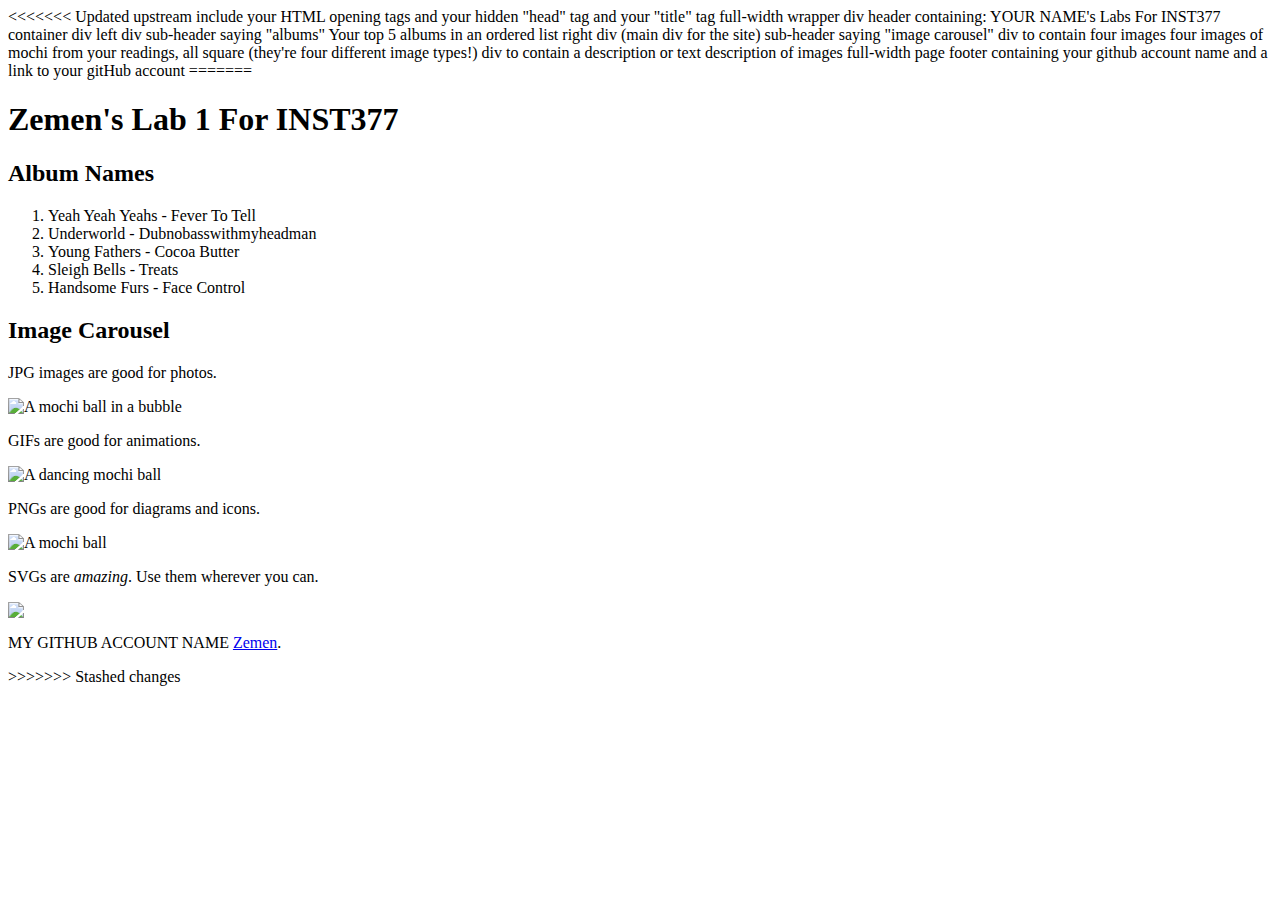
==== client/lab_1/index.html @ 6a7a87dd "Update index.html" ====
<<<<<<< Updated upstream
include your HTML opening tags
and your hidden "head" tag
and your "title" tag


full-width wrapper div
  header containing: YOUR NAME's Labs For INST377
  container div
      left div
        sub-header saying "albums"
        Your top 5 albums in an ordered list
      right div (main div for the site)
        sub-header saying "image carousel"
          div to contain four images
            four images of mochi from your readings, all square (they're four different image types!)
          div to contain a description or text
            description of images


full-width page footer containing your github account name and a link to your gitHub account
=======
<!DOCTYPE html>

<html lang = 'en'>
<head>
    <meta charset='UTF-8'/>
    <title>Zemen's Lab 1 For INST377</title>
</head>
<body>
<h1>Zemen's Lab 1 For INST377</h1>
<h2>Album Names</h2>
<ol>
    <li>Yeah Yeah Yeahs - Fever To Tell</li>
    <li>Underworld - Dubnobasswithmyheadman</li>
    <li>Young Fathers - Cocoa Butter</li>
    <li>Sleigh Bells - Treats</li>
    <li>Handsome Furs - Face Control</li>
</ol>

<h2>Image Carousel</h2>


<p>JPG images are good for photos.</p>

<img src='images/mochi.jpg'  alt='A mochi ball in a bubble'/>



<p>GIFs are good for animations.</p>

<img src='images/mochi.gif'  alt='A dancing mochi ball'/>



<p>PNGs are good for diagrams and icons.</p>

<img src='images/mochi.png'  alt='A mochi ball'/>



<p>SVGs are <em>amazing</em>. Use them wherever you can.</p>

<img src='images/mochi.svg'/>


<p>MY GITHUB ACCOUNT NAME <a href='https://www.github.com/zkebede'>Zemen</a>.</p>

</body>
</html>
>>>>>>> Stashed changes
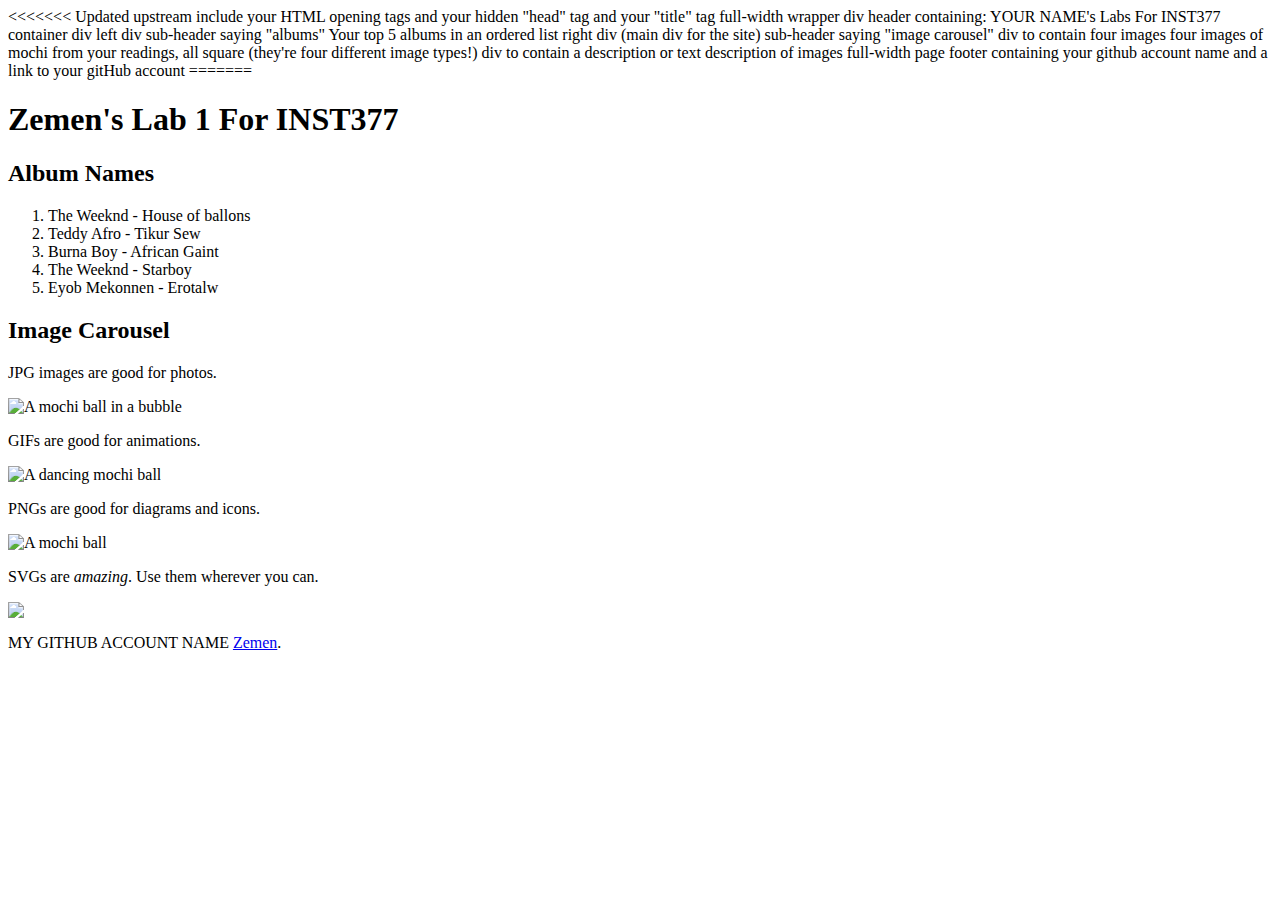
==== commit 1a4e00d3: "Update index.html" ====
--- a/client/lab_1/index.html
+++ b/client/lab_1/index.html
@@ -31,11 +31,11 @@
 <h1>Zemen's Lab 1 For INST377</h1>
 <h2>Album Names</h2>
 <ol>
-    <li>Yeah Yeah Yeahs - Fever To Tell</li>
-    <li>Underworld - Dubnobasswithmyheadman</li>
-    <li>Young Fathers - Cocoa Butter</li>
-    <li>Sleigh Bells - Treats</li>
-    <li>Handsome Furs - Face Control</li>
+    <li>The Weeknd - House of ballons</li>
+    <li>Teddy Afro - Tikur Sew</li>
+    <li>Burna Boy - African Gaint</li>
+    <li>The Weeknd - Starboy</li>
+    <li>Eyob Mekonnen - Erotalw</li>
 </ol>
 
 <h2>Image Carousel</h2>
@@ -68,4 +68,3 @@
 
 </body>
 </html>
->>>>>>> Stashed changes
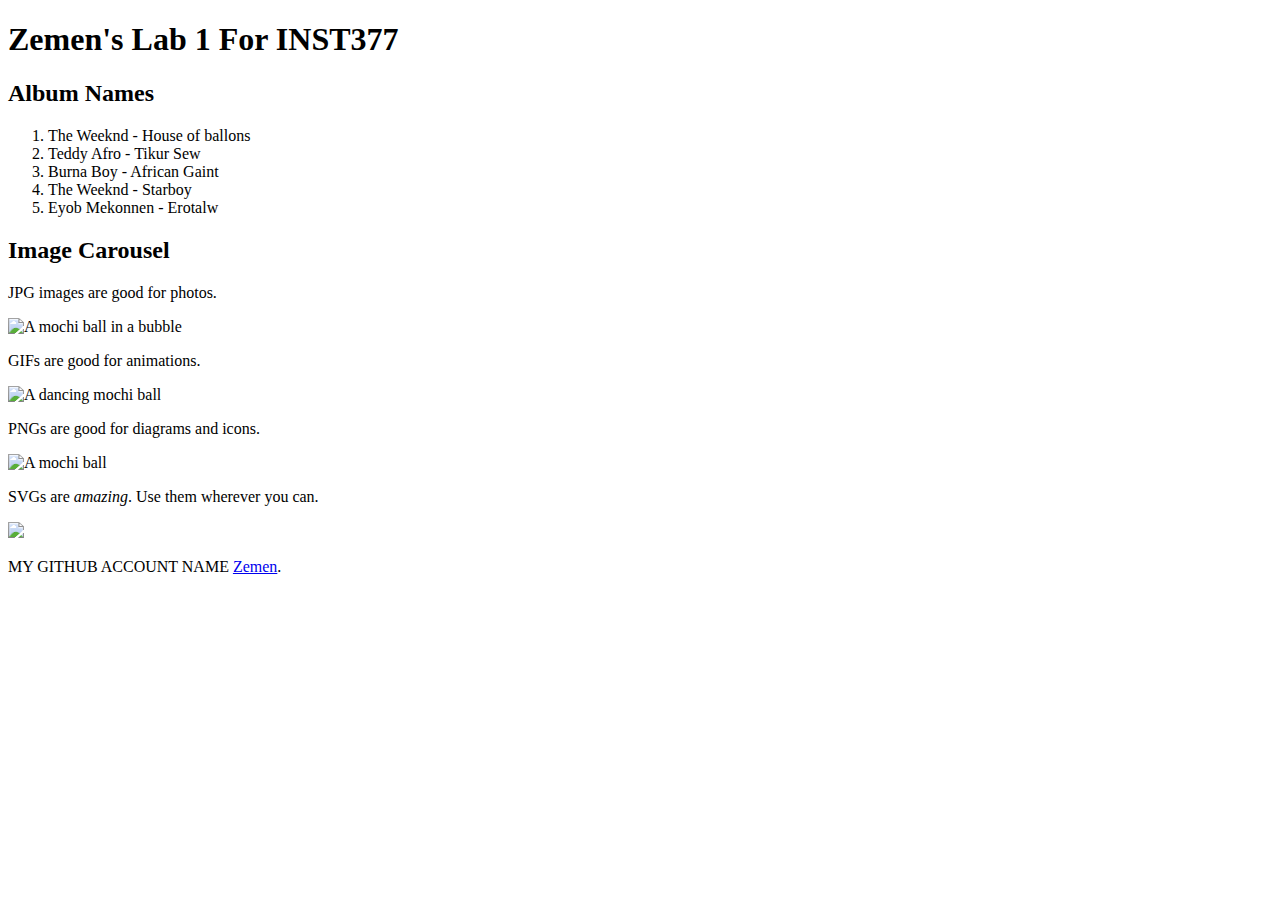
==== commit e78a2690: "Update index.html" ====
--- a/client/lab_1/index.html
+++ b/client/lab_1/index.html
@@ -1,25 +1,3 @@
-<<<<<<< Updated upstream
-include your HTML opening tags
-and your hidden "head" tag
-and your "title" tag
-
-
-full-width wrapper div
-  header containing: YOUR NAME's Labs For INST377
-  container div
-      left div
-        sub-header saying "albums"
-        Your top 5 albums in an ordered list
-      right div (main div for the site)
-        sub-header saying "image carousel"
-          div to contain four images
-            four images of mochi from your readings, all square (they're four different image types!)
-          div to contain a description or text
-            description of images
-
-
-full-width page footer containing your github account name and a link to your gitHub account
-=======
 <!DOCTYPE html>
 
 <html lang = 'en'>
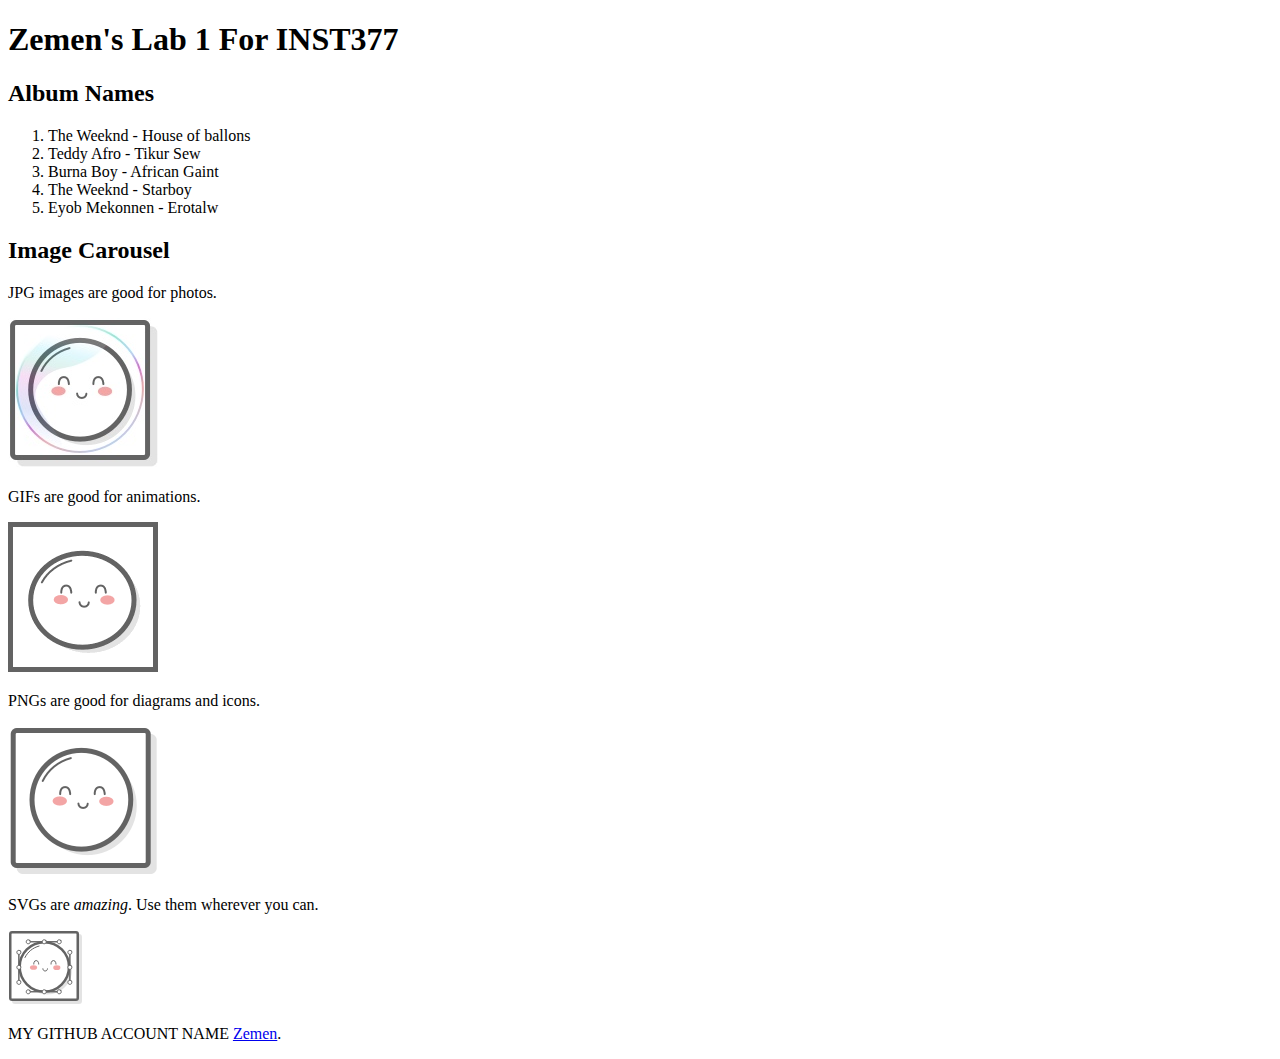
==== commit 08e818e8: "Update index.html" ====
--- a/client/lab_1/index.html
+++ b/client/lab_1/index.html
@@ -18,29 +18,22 @@
 
 <h2>Image Carousel</h2>
 
-
-<p>JPG images are good for photos.</p>
-
-<img src='images/mochi.jpg'  alt='A mochi ball in a bubble'/>
-
-
-
-<p>GIFs are good for animations.</p>
-
-<img src='images/mochi.gif'  alt='A dancing mochi ball'/>
-
-
-
-<p>PNGs are good for diagrams and icons.</p>
-
-<img src='images/mochi.png'  alt='A mochi ball'/>
-
-
-
-<p>SVGs are <em>amazing</em>. Use them wherever you can.</p>
-
-<img src='images/mochi.svg'/>
-
+<div class="row">
+    <div class="column">
+        
+        <p>JPG images are good for photos.</p>
+        <img src='images/mochi.jpg'  alt='A mochi ball in a bubble'/>
+        
+        <p>GIFs are good for animations.</p>
+        <img src='images/mochi.gif'  alt='A dancing mochi ball'/>
+        
+        <p>PNGs are good for diagrams and icons.</p>
+        <img src='images/mochi.png'  alt='A mochi ball'/>
+        
+        <p>SVGs are <em>amazing</em>. Use them wherever you can.</p>
+        <img src='images/mochi.svg'/>
+    </div>
+</div>
 
 <p>MY GITHUB ACCOUNT NAME <a href='https://www.github.com/zkebede'>Zemen</a>.</p>
 
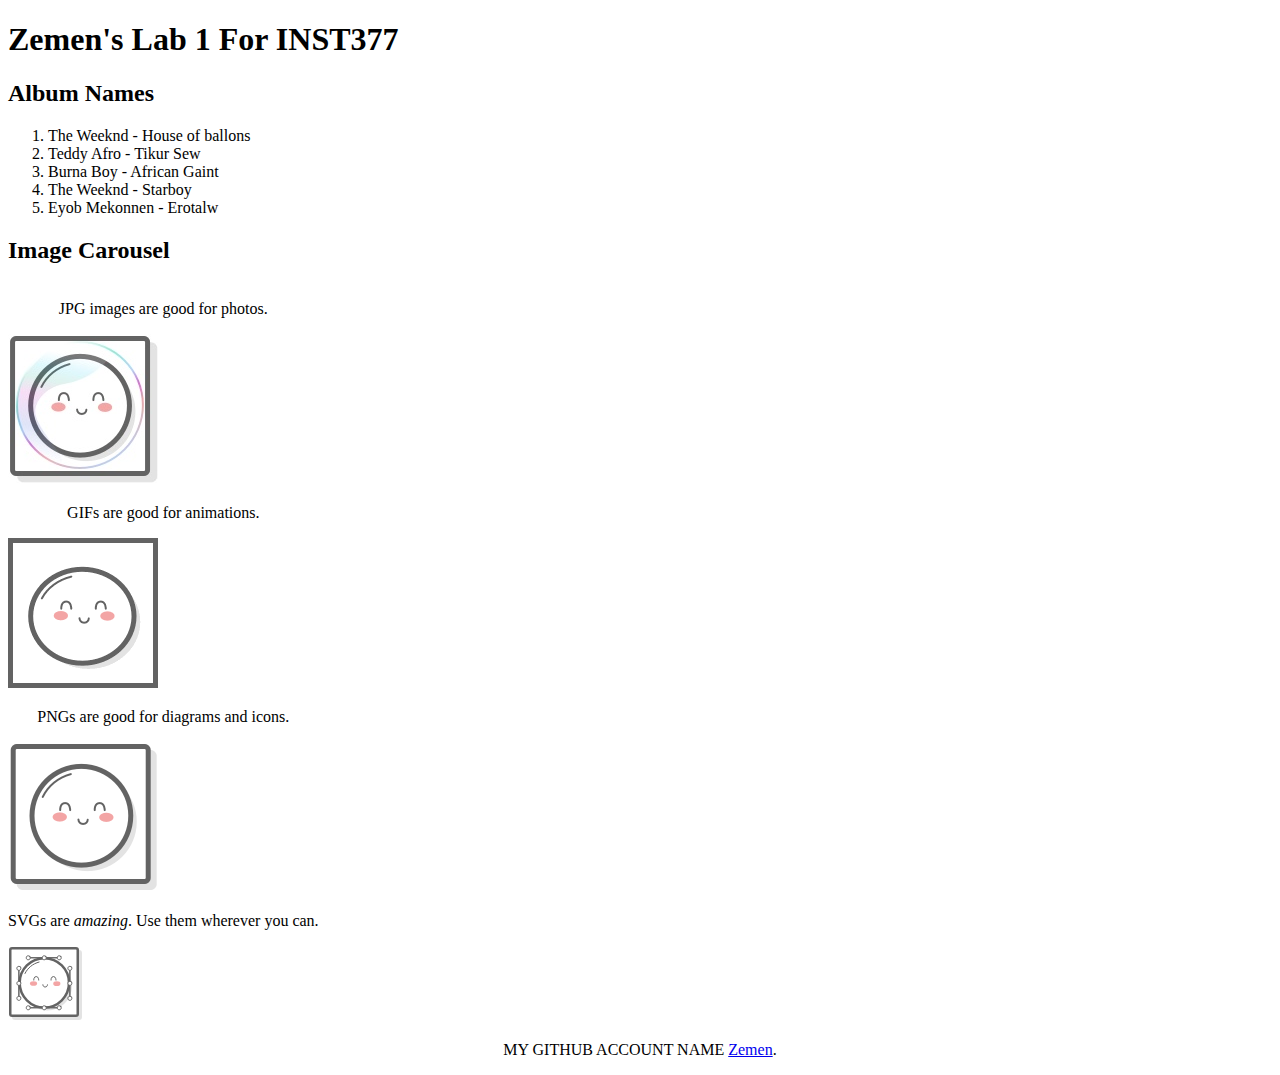
==== commit 23bd9c51: "Update index.html" ====
--- a/client/lab_1/index.html
+++ b/client/lab_1/index.html
@@ -4,6 +4,15 @@
 <head>
     <meta charset='UTF-8'/>
     <title>Zemen's Lab 1 For INST377</title>
+    <style>
+        div.container {
+          display:inline-block;
+        }
+    
+        p {
+          text-align:center;
+        }
+      </style>
 </head>
 <body>
 <h1>Zemen's Lab 1 For INST377</h1>
@@ -18,24 +27,23 @@
 
 <h2>Image Carousel</h2>
 
-<div class="row">
-    <div class="column">
+<div class="container">
+
+    <p>JPG images are good for photos.</p>
+    <img src='images/mochi.jpg'  alt='A mochi ball in a bubble'/>
         
-        <p>JPG images are good for photos.</p>
-        <img src='images/mochi.jpg'  alt='A mochi ball in a bubble'/>
+    <p>GIFs are good for animations.</p>
+    <img src='images/mochi.gif'  alt='A dancing mochi ball'/>
         
-        <p>GIFs are good for animations.</p>
-        <img src='images/mochi.gif'  alt='A dancing mochi ball'/>
-        
-        <p>PNGs are good for diagrams and icons.</p>
-        <img src='images/mochi.png'  alt='A mochi ball'/>
-        
-        <p>SVGs are <em>amazing</em>. Use them wherever you can.</p>
-        <img src='images/mochi.svg'/>
-    </div>
+    <p>PNGs are good for diagrams and icons.</p>
+    <img src='images/mochi.png'  alt='A mochi ball'/>
+    
+    <p>SVGs are <em>amazing</em>. Use them wherever you can.</p>
+    <img src='images/mochi.svg'/>
+
 </div>
 
 <p>MY GITHUB ACCOUNT NAME <a href='https://www.github.com/zkebede'>Zemen</a>.</p>
 
 </body>
-</html>
+</html>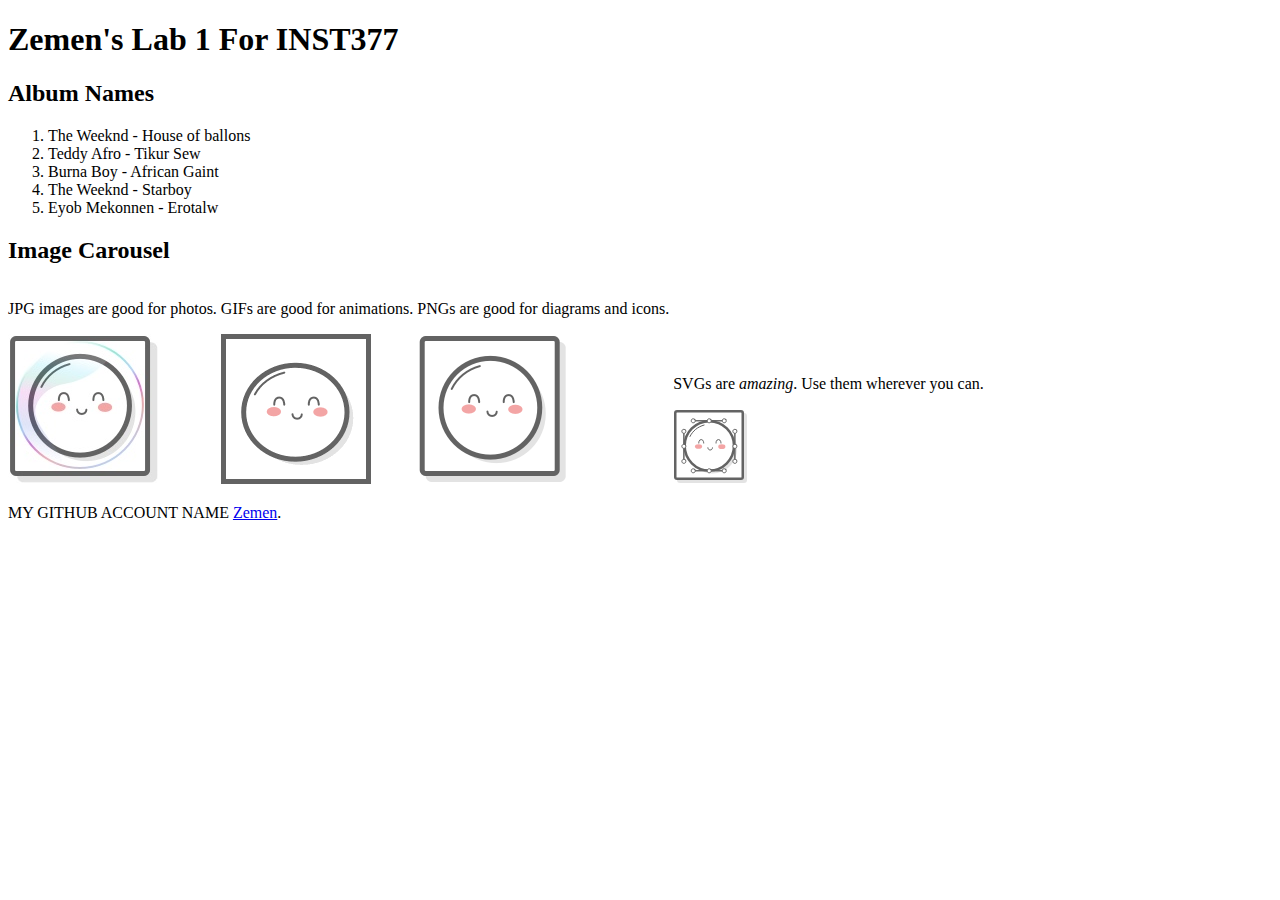
==== commit ec146104: "Update index.html" ====
--- a/client/lab_1/index.html
+++ b/client/lab_1/index.html
@@ -7,10 +7,6 @@
     <style>
         div.container {
           display:inline-block;
-        }
-    
-        p {
-          text-align:center;
         }
       </style>
 </head>
@@ -28,19 +24,23 @@
 <h2>Image Carousel</h2>
 
 <div class="container">
-
     <p>JPG images are good for photos.</p>
     <img src='images/mochi.jpg'  alt='A mochi ball in a bubble'/>
-        
+</div>
+
+<div class="container">
     <p>GIFs are good for animations.</p>
     <img src='images/mochi.gif'  alt='A dancing mochi ball'/>
-        
+</div>
+
+<div class="container">
     <p>PNGs are good for diagrams and icons.</p>
     <img src='images/mochi.png'  alt='A mochi ball'/>
-    
+</div>
+
+<div class="container">  
     <p>SVGs are <em>amazing</em>. Use them wherever you can.</p>
     <img src='images/mochi.svg'/>
-
 </div>
 
 <p>MY GITHUB ACCOUNT NAME <a href='https://www.github.com/zkebede'>Zemen</a>.</p>
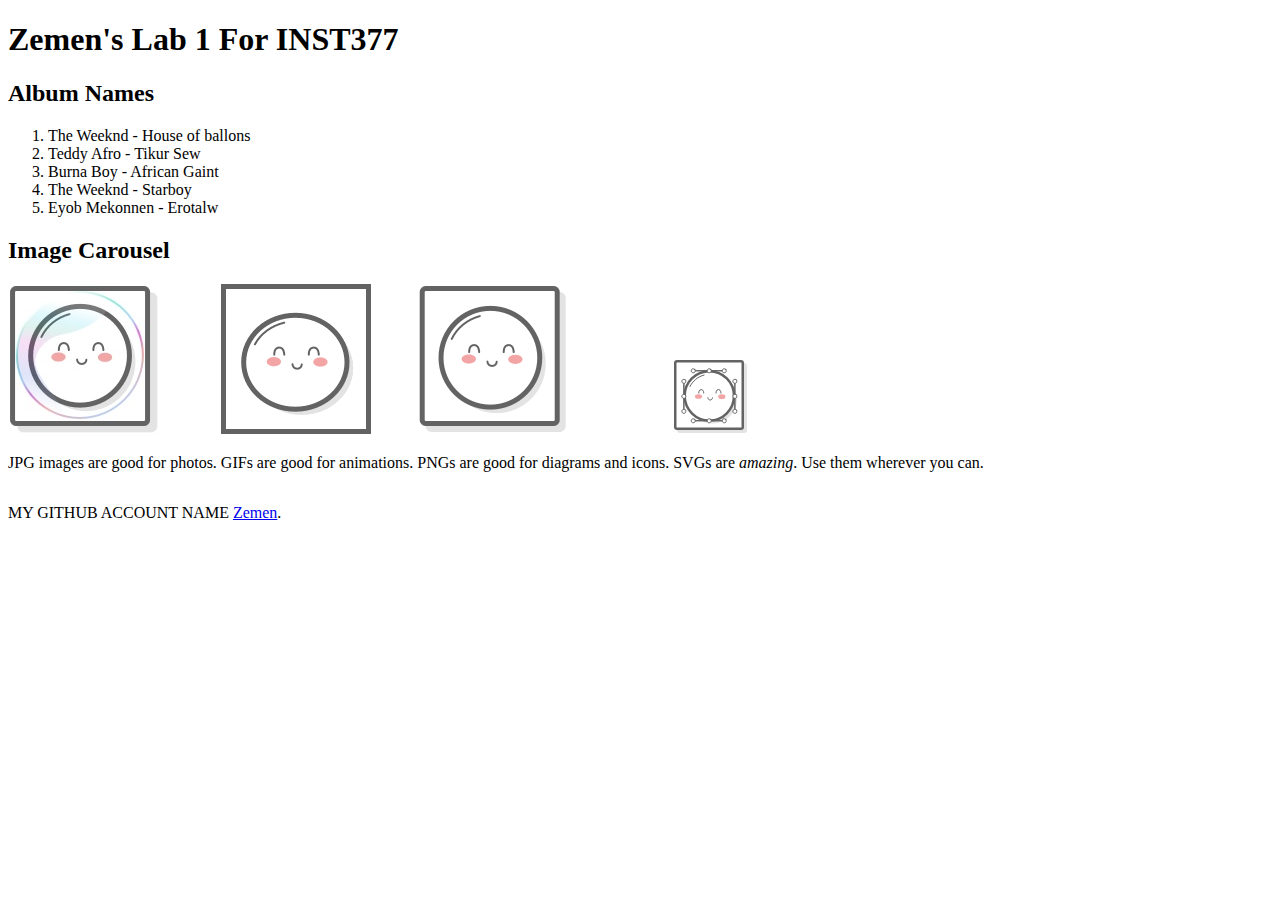
==== commit aab5dda0: "Update index.html" ====
--- a/client/lab_1/index.html
+++ b/client/lab_1/index.html
@@ -24,23 +24,23 @@
 <h2>Image Carousel</h2>
 
 <div class="container">
+    <img src='images/mochi.jpg'  alt='A mochi ball in a bubble'/>
     <p>JPG images are good for photos.</p>
-    <img src='images/mochi.jpg'  alt='A mochi ball in a bubble'/>
 </div>
 
 <div class="container">
+    <img src='images/mochi.gif'  alt='A dancing mochi ball'/>
     <p>GIFs are good for animations.</p>
-    <img src='images/mochi.gif'  alt='A dancing mochi ball'/>
 </div>
 
 <div class="container">
+    <img src='images/mochi.png'  alt='A mochi ball'/>
     <p>PNGs are good for diagrams and icons.</p>
-    <img src='images/mochi.png'  alt='A mochi ball'/>
 </div>
 
 <div class="container">  
+    <img src='images/mochi.svg'/>
     <p>SVGs are <em>amazing</em>. Use them wherever you can.</p>
-    <img src='images/mochi.svg'/>
 </div>
 
 <p>MY GITHUB ACCOUNT NAME <a href='https://www.github.com/zkebede'>Zemen</a>.</p>
